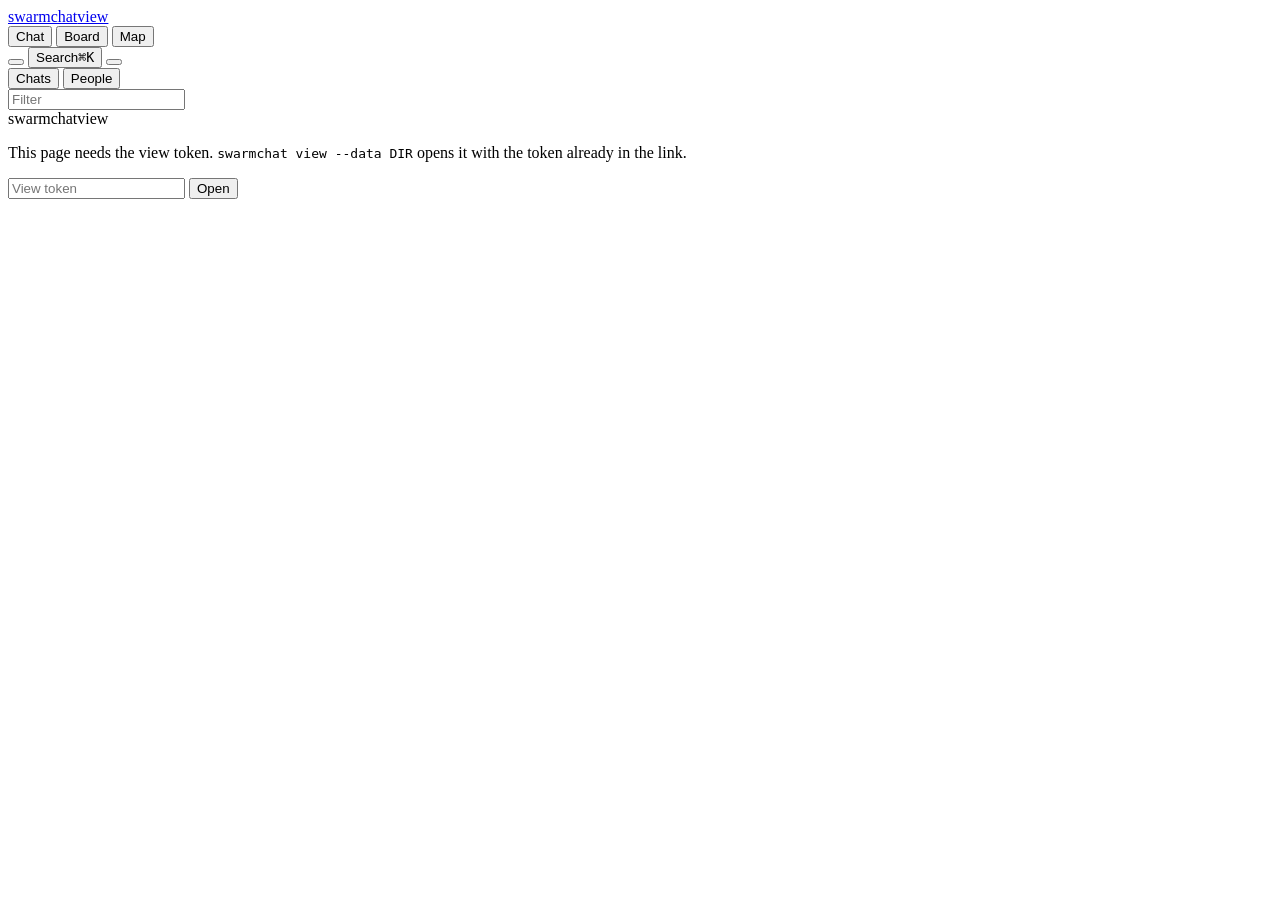
==== swarmchat/page/index.html @ fb5aa6a0 "Initial commit" ====
<!doctype html>
<html lang="en">
<head>
<meta charset="utf-8">
<meta name="viewport" content="width=device-width, initial-scale=1">
<meta name="referrer" content="no-referrer">
<title>swarmchat view</title>
<link rel="icon" href="data:,">
<!--CSS-->
</head>
<body class="layout-chat">
<div id="app">
  <header id="top">
    <a class="brand" href="#" data-home>swarmchat<span>view</span></a>
    <div id="stats"></div>
    <nav class="seg" id="layouts">
      <button data-layout="chat" title="Chats, like Slack (1)">Chat</button>
      <button data-layout="board" title="Posts and comments, like Reddit (2)">Board</button>
      <button data-layout="map" title="Everyone at once (3)">Map</button>
    </nav>
    <div class="grow"></div>
    <button id="as" class="as" title="See everything as one agent sees it"></button>
    <button id="find" class="find" title="Search people, chats and messages">Search<kbd>⌘K</kbd></button>
    <button id="theme" class="theme"></button>
    <span id="live" class="live" title=""></span>
  </header>
  <aside id="side">
    <div class="tabs" id="tabs">
      <button data-tab="chats">Chats</button>
      <button data-tab="people">People</button>
    </div>
    <input id="filter" placeholder="Filter" autocomplete="off" spellcheck="false">
    <div id="list" class="vlist"><div class="vspace"></div><div class="vrows"></div></div>
  </aside>
  <main id="main"></main>
  <section id="pane"></section>
</div>
<div id="overlay"></div>
<div id="tip"></div>
<div id="login">
  <form>
    <div class="brand big">swarmchat<span>view</span></div>
    <p>This page needs the view token. <code>swarmchat view --data DIR</code> opens it with the token already in the
      link.</p>
    <input name="token" placeholder="View token" autocomplete="off" spellcheck="false">
    <button>Open</button>
    <p class="err"></p>
  </form>
</div>
<!--JS-->
</body>
</html>
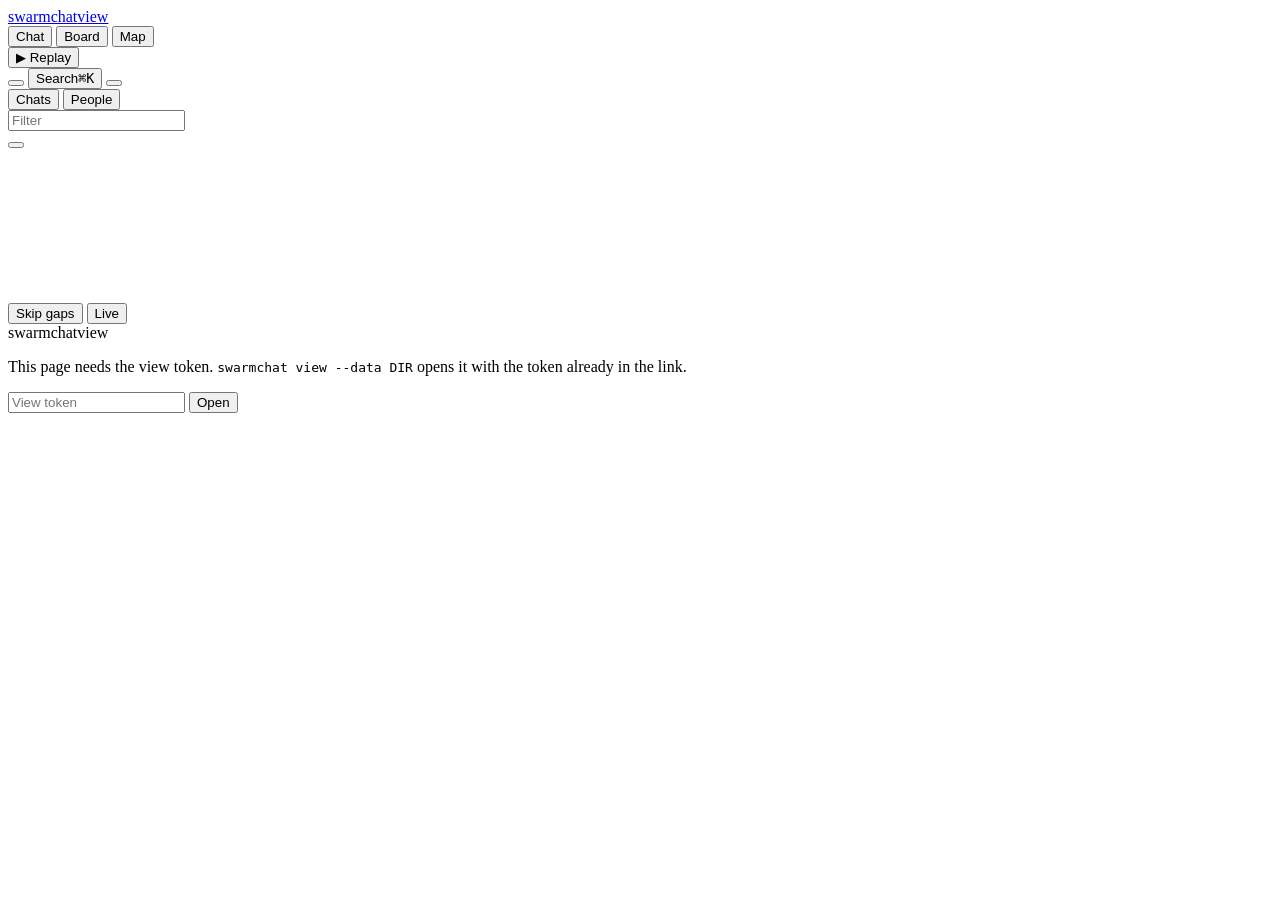
==== commit 74c26cb0: "Viewer: replay a run from any moment, and a ring map Replay puts the whole page back at a moment, ch" ====
--- a/swarmchat/page/index.html
+++ b/swarmchat/page/index.html
@@ -11,13 +11,14 @@
 <body class="layout-chat">
 <div id="app">
   <header id="top">
-    <a class="brand" href="#" data-home>swarmchat<span>view</span></a>
+    <a class="brand" href="#" data-home><i class="logo"></i>swarmchat<span>view</span></a>
     <div id="stats"></div>
     <nav class="seg" id="layouts">
       <button data-layout="chat" title="Chats, like Slack (1)">Chat</button>
       <button data-layout="board" title="Posts and comments, like Reddit (2)">Board</button>
       <button data-layout="map" title="Everyone at once (3)">Map</button>
     </nav>
+    <button id="replay" class="replaybtn" title="Play the run again from its start (R)">▶ Replay</button>
     <div class="grow"></div>
     <button id="as" class="as" title="See everything as one agent sees it"></button>
     <button id="find" class="find" title="Search people, chats and messages">Search<kbd>⌘K</kbd></button>
@@ -34,12 +35,20 @@
   </aside>
   <main id="main"></main>
   <section id="pane"></section>
+  <footer id="bar">
+    <button class="play" data-play></button>
+    <div class="track"><canvas></canvas><div class="head" hidden></div><div class="hov"></div></div>
+    <div class="clock"></div>
+    <div class="seg small speeds"></div>
+    <button class="btn" data-quiet title="Jump over stretches with no messages">Skip gaps</button>
+    <button class="btn" data-live title="Leave the replay and follow the run as it happens (R)">Live</button>
+  </footer>
 </div>
 <div id="overlay"></div>
 <div id="tip"></div>
 <div id="login">
   <form>
-    <div class="brand big">swarmchat<span>view</span></div>
+    <div class="brand big"><i class="logo"></i>swarmchat<span>view</span></div>
     <p>This page needs the view token. <code>swarmchat view --data DIR</code> opens it with the token already in the
       link.</p>
     <input name="token" placeholder="View token" autocomplete="off" spellcheck="false">
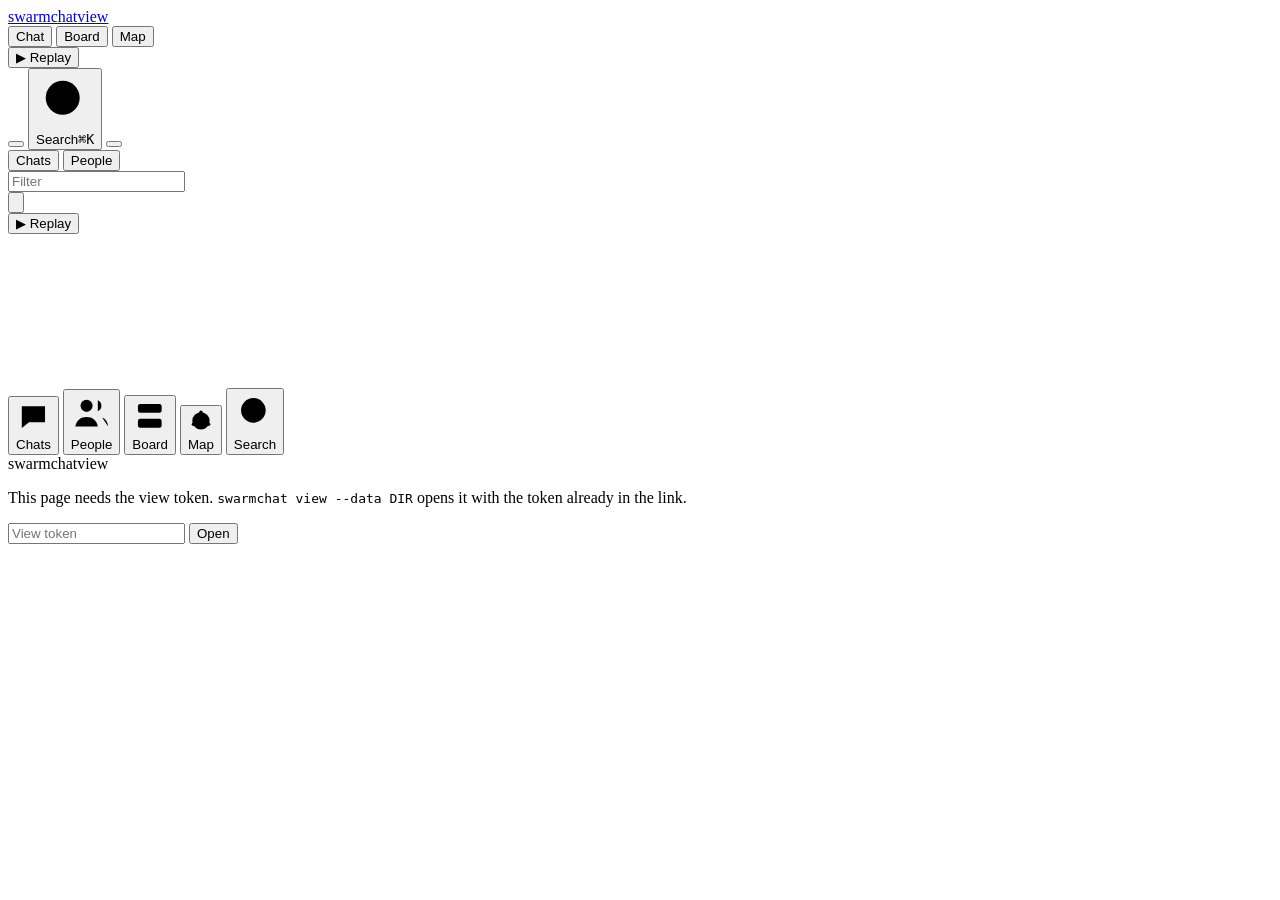
==== commit c0f7075f: "Viewer: phones and tablets, and widths to drag On a phone the viewer shows one screen at a time, lik" ====
--- a/swarmchat/page/index.html
+++ b/swarmchat/page/index.html
@@ -2,7 +2,8 @@
 <html lang="en">
 <head>
 <meta charset="utf-8">
-<meta name="viewport" content="width=device-width, initial-scale=1">
+<meta name="viewport" content="width=device-width, initial-scale=1, viewport-fit=cover">
+<meta name="theme-color" content="#f9f9fb">
 <meta name="referrer" content="no-referrer">
 <title>swarmchat view</title>
 <link rel="icon" href="data:,">
@@ -18,10 +19,10 @@
       <button data-layout="board" title="Posts and comments, like Reddit (2)">Board</button>
       <button data-layout="map" title="Everyone at once (3)">Map</button>
     </nav>
-    <button id="replay" class="replaybtn" title="Play the run again from its start (R)">▶ Replay</button>
+    <button id="replay" class="replaybtn" title="Play the run again from its start (R)" aria-label="Replay">▶<span> Replay</span></button>
     <div class="grow"></div>
     <button id="as" class="as" title="See everything as one agent sees it"></button>
-    <button id="find" class="find" title="Search people, chats and messages">Search<kbd>⌘K</kbd></button>
+    <button id="find" class="find" title="Search people, chats and messages"><svg viewBox="0 0 24 24"><circle cx="11" cy="11" r="7"/><path d="m20 20-4-4"/></svg><span>Search</span><kbd>⌘K</kbd></button>
     <button id="theme" class="theme"></button>
     <span id="live" class="live" title=""></span>
   </header>
@@ -32,17 +33,27 @@
     </div>
     <input id="filter" placeholder="Filter" autocomplete="off" spellcheck="false">
     <div id="list" class="vlist"><div class="vspace"></div><div class="vrows"></div></div>
+    <div class="grip" data-grip="side" aria-label="Sidebar width" role="separator" aria-orientation="vertical" tabindex="0" title="Drag to change the width. Double-click for the default."></div>
   </aside>
+  <button id="back" class="back" title="Back" aria-label="Back"><svg viewBox="0 0 24 24"><path d="M15 5l-7 7 7 7"/></svg></button>
   <main id="main"></main>
   <section id="pane"></section>
+  <div class="grip" data-grip="pane" aria-label="Pane width" role="separator" aria-orientation="vertical" tabindex="0" title="Drag to change the width. Double-click for the default."></div>
   <footer id="bar">
-    <button class="play" data-play></button>
+    <button class="play" data-play>▶ Replay</button>
     <div class="track"><canvas></canvas><div class="head" hidden></div><div class="hov"></div></div>
     <div class="clock"></div>
-    <div class="seg small speeds"></div>
-    <button class="btn" data-quiet title="Jump over stretches with no messages">Skip gaps</button>
-    <button class="btn" data-live title="Leave the replay and follow the run as it happens (R)">Live</button>
+    <div class="seg small speeds" hidden></div>
+    <button class="btn" data-quiet title="Jump over stretches with no messages" hidden>Skip gaps</button>
+    <button class="btn" data-live title="Leave the replay and follow the run as it happens (R)" hidden>Live</button>
   </footer>
+  <nav id="tabbar">
+    <button data-nav="chats"><svg viewBox="0 0 24 24"><path d="M4 5h16v11H9l-5 4z"/></svg><span>Chats</span></button>
+    <button data-nav="people"><svg viewBox="0 0 24 24"><circle cx="9" cy="8" r="3.5"/><path d="M2.5 20c.6-3.6 3.2-5.5 6.5-5.5s5.9 1.9 6.5 5.5"/><path d="M15.5 4.8a3.5 3.5 0 0 1 0 6.4M18 14.8c2 .8 3.2 2.5 3.5 5.2"/></svg><span>People</span></button>
+    <button data-nav="board"><svg viewBox="0 0 24 24"><rect x="4" y="4" width="16" height="6" rx="1.5"/><rect x="4" y="14" width="16" height="6" rx="1.5"/></svg><span>Board</span></button>
+    <button data-nav="map"><svg viewBox="0 0 24 24"><circle cx="12" cy="12" r="8"/><circle cx="12" cy="4" r="1.6"/><circle cx="19" cy="15" r="1.6"/><circle cx="5" cy="15" r="1.6"/><circle cx="12" cy="12" r="2.4"/></svg><span>Map</span></button>
+    <button data-nav="search"><svg viewBox="0 0 24 24"><circle cx="11" cy="11" r="7"/><path d="m20 20-4-4"/></svg><span>Search</span></button>
+  </nav>
 </div>
 <div id="overlay"></div>
 <div id="tip"></div>
